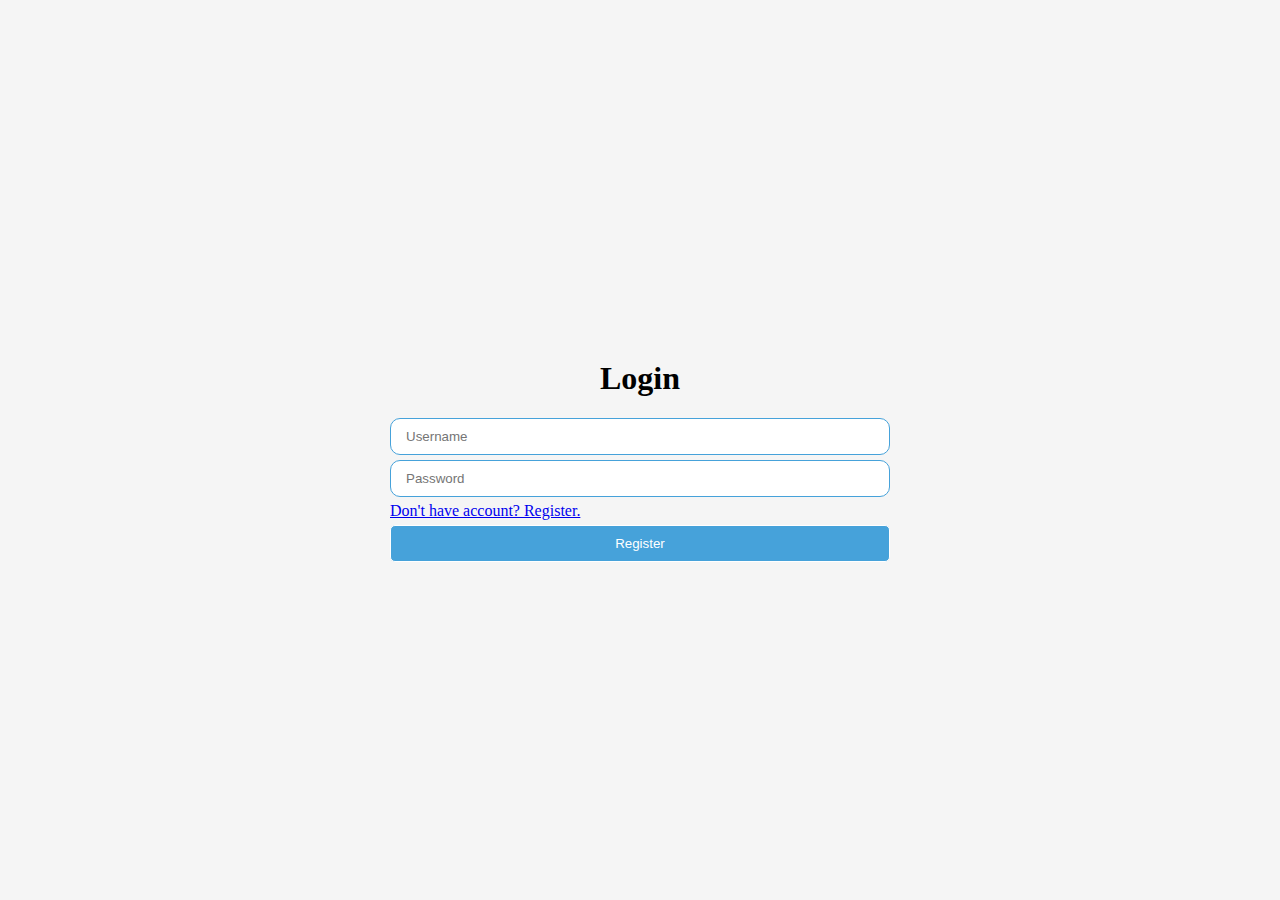
==== pages/login/index.html @ ae105c7d "login  & register start" ====
<!DOCTYPE html>
<html lang="en">
  <head>
    <meta charset="UTF-8" />
    <meta name="viewport" content="width=device-width, initial-scale=1.0" />
    <title>Login</title>
    <link rel="stylesheet" href="./style.css" />
    <link rel="stylesheet" href="../../style.css" />
  </head>
  <body>
    <h1>Login</h1>
    <form>
      <input type="text" name="username" placeholder="Username" />
      <input type="password" name="password" placeholder="Password" />
      <a href="/pages/register">Don't have account? Register.</a>
      <button type="submit">Register</button>
    </form>
    <script type="module" src="./login.js"></script>
    <script type="module" src="../../utils.js"></script>
  </body>
</html>
---- pages/login/style.css ----
html, body{
    margin: 0;
    padding: 0;
    box-sizing: border-box;
}

body{
    display: flex;
    justify-content: center;
    align-items: center;
    flex-direction: column;
}
form{
  display: flex;
  flex-direction: column;
  gap: 5px;
  width: 100%;
  max-width: 500px;
}
---- style.css ----
html,
body {
  margin: 0;
  padding: 0;
  box-sizing: border-box;
}

body {
  width: 100%;
  height: 100vh;
  background-color: #f5f5f5;
  overflow: hidden;
}

.header {
  width: 100%;
  height: 70px;
  display: grid;
  background-color: #fafafa;
  align-items: center;
  grid-template-columns: 20px 200px 1fr;
  -webkit-box-shadow: 0px 1px 16px -3px rgba(0, 0, 0, 0.65);
  -moz-box-shadow: 0px 1px 16px -3px rgba(0, 0, 0, 0.65);
  box-shadow: 0px 1px 16px -3px rgba(0, 0, 0, 0.65);
}

.header-right {
  display: flex;
  width: 100%;
  justify-content: space-around;
  align-items: center;
}

.logo {
  grid-column-start: 2;
  grid-column-end: 3;
  font-style: italic;
  color: #46a2da;
}

.navlist {
  list-style: none;
  display: flex;
  gap: 10px;
  font-size: 20px;
}

.navlink {
  color: #1b2e35;
  cursor: pointer;
}

.navlink-active {
  color: #46a2da;
  font-weight: bold;
}

main {
  width: 100%;
  height: 100%;
  display: flex;
  justify-content: center;
  align-items: center;
}

.createForm {
  display: flex;
  width: 100%;
  min-width: 500px;
  flex-direction: column;
  gap: 10px;
}

.createForm > h2 {
  font-size: 32px;
  color: #46a2da;
  text-align: center;
}

.cardContainer {
  display: flex;
  flex-direction: column-reverse;
  align-items: center;
  gap: 20px;
}
.select {
  width: 200px;
  height: 40px;
  font-size: 22px;
  margin-bottom: 20px;
}
.modal{
  width: 100%;
  height: 100vh;
  background-color: rgba(0, 0, 0, 0.65);
  display: none;
  justify-content: center;
  align-items: center;
}
.card {
  text-align: center;
  pad: 4px;
  width: 50vw;
  cursor: pointer;
  height: 50vh;
  display: flex;
  justify-content: center;
  transition: transform 1s ease-in-out;
  align-items: center;
  border-radius: 20px;
  background-color: white;
  -webkit-box-shadow: 0px 1px 16px -3px rgba(0, 0, 0, 0.65);
  -moz-box-shadow: 0px 1px 16px -3px rgba(0, 0, 0, 0.65);
  box-shadow: 0px 1px 16px -3px rgba(0, 0, 0, 0.65);
  font-size: 32px;
  display: flex;
  flex-direction: column;
}

@media (max-width: 600px) {
  .card {
    width: 350px;
    font-size: 20px;
  }
}

.loader {
  position: fixed;
  top: 0;
  left: 0;
  z-index: 999;
  width: 100%;
  height: 100vh;
  background: #fff;
  display: flex;
  justify-content: center;
  align-items: center;
}

.loader-content {
  font-size: 72px;
  font-style: italic;
  color: white;
  padding: 20px;
  animation-name: stretch;
  animation-duration: 2s;
  animation-timing-function: ease-out;
  animation-direction: alternate;
  animation-iteration-count: infinite;
  animation-play-state: running;
}

@keyframes stretch {
  0% {
    transform: scale(0.5);
    background-color: #4cb9e7;
    border-radius: 100%;
  }

  50% {
    background-color: #3559e0;
  }

  100% {
    transform: scale(2);
    background-color: #0f2167;
  }
}

button {
  border: 1px solid white;
  padding: 10px 15px;
  color: white;
  background-color: #46a2da;
  border-radius: 5px;
  cursor: pointer;
}

button:hover {
  background-color: #2379ae;
}

.error {
  color: red;
  border: 1px solid red;
}

svg {
  fill: white;
}

button:disabled {
  opacity: 50%;
  cursor: unset;
}

input {
  border: 1px solid #46a2da;
  padding: 10px 15px;
  border-radius: 10px;
}
.burger {
  display: none;
}
.bar1,
.bar2,
.bar3 {
  display: block;
  width: 35px;
  height: 5px;
  background-color: #46a2da;
  margin: 6px 0;
  transition: 0.4s;
}

/* Rotate first bar */
.change .bar1 {
  transform: translate(0, 11px) rotate(-45deg);
}

/* Fade out the second bar */
.change .bar2 {
  opacity: 0;
}

/* Rotate last bar */
.change .bar3 {
  transform: translate(0, -11px) rotate(45deg);
}

@media (max-width: 700px) {
  .burger {
    cursor: pointer;
    display: inline-block;
    width: 40px;
    height: 40px;
    justify-self: end;
    margin-right: 20px;
  }
  .createForm {
    min-width: 400px;
  }

  .header-right {
    position: absolute;
    left: 0;
    top: 70px;
    padding: 20px 0 20px 0;
    background: white;
    color: black;
    display: none;
    justify-content: center;
    align-items: center;
    flex-direction: column-reverse;
  }
}
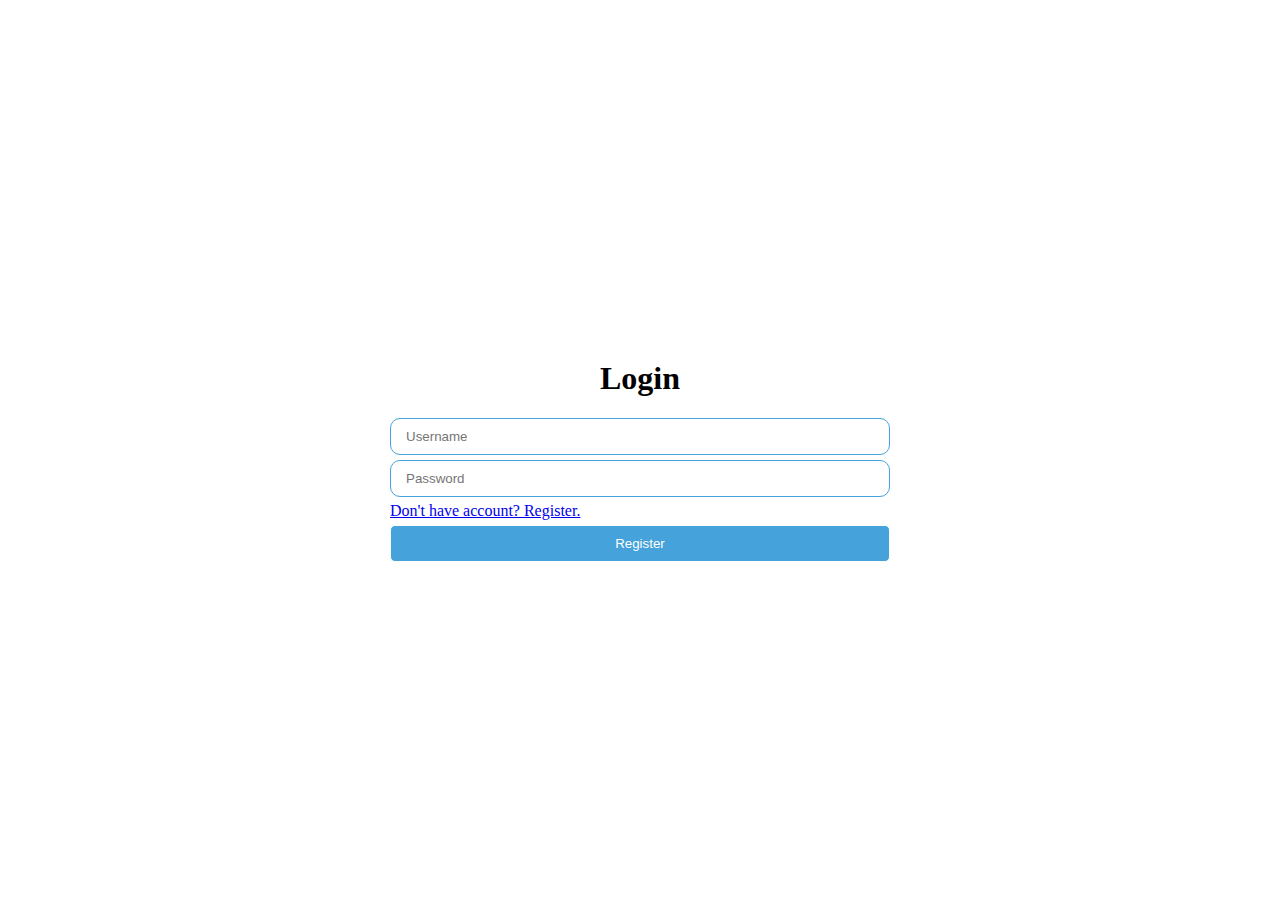
==== commit cb30106f: "delete modal" ====
--- a/pages/login/index.html
+++ b/pages/login/index.html
@@ -5,12 +5,12 @@
     <meta name="viewport" content="width=device-width, initial-scale=1.0" />
     <title>Login</title>
     <link rel="stylesheet" href="./style.css" />
-    <link rel="stylesheet" href="../../style.css" />
+    <link rel="stylesheet" href="../../base.css" />
   </head>
   <body>
     <h1>Login</h1>
     <form>
-      <input type="text" name="username" placeholder="Username" />
+      <input  type="text" name="username" placeholder="Username" />
       <input type="password" name="password" placeholder="Password" />
       <a href="/pages/register">Don't have account? Register.</a>
       <button type="submit">Register</button>
--- a/base.css
+++ b/base.css
@@ -0,0 +1,37 @@
+html,
+body {
+  margin: 0;
+  padding: 0;
+  box-sizing: border-box;
+  height: 100vh;
+}
+button {
+  border: 1px solid white;
+  padding: 10px 15px;
+  color: white;
+  background-color: #46a2da;
+  border-radius: 5px;
+  cursor: pointer;
+}
+
+button:hover {
+  background-color: #2379ae;
+}
+input {
+  border: 1px solid #46a2da;
+  padding: 10px 15px;
+  border-radius: 10px;
+}
+body {
+  display: flex;
+  justify-content: center;
+  align-items: center;
+  flex-direction: column;
+}
+form{
+  display: flex;
+  flex-direction: column;
+  gap: 5px;
+  width: 100%;
+  max-width: 500px;
+}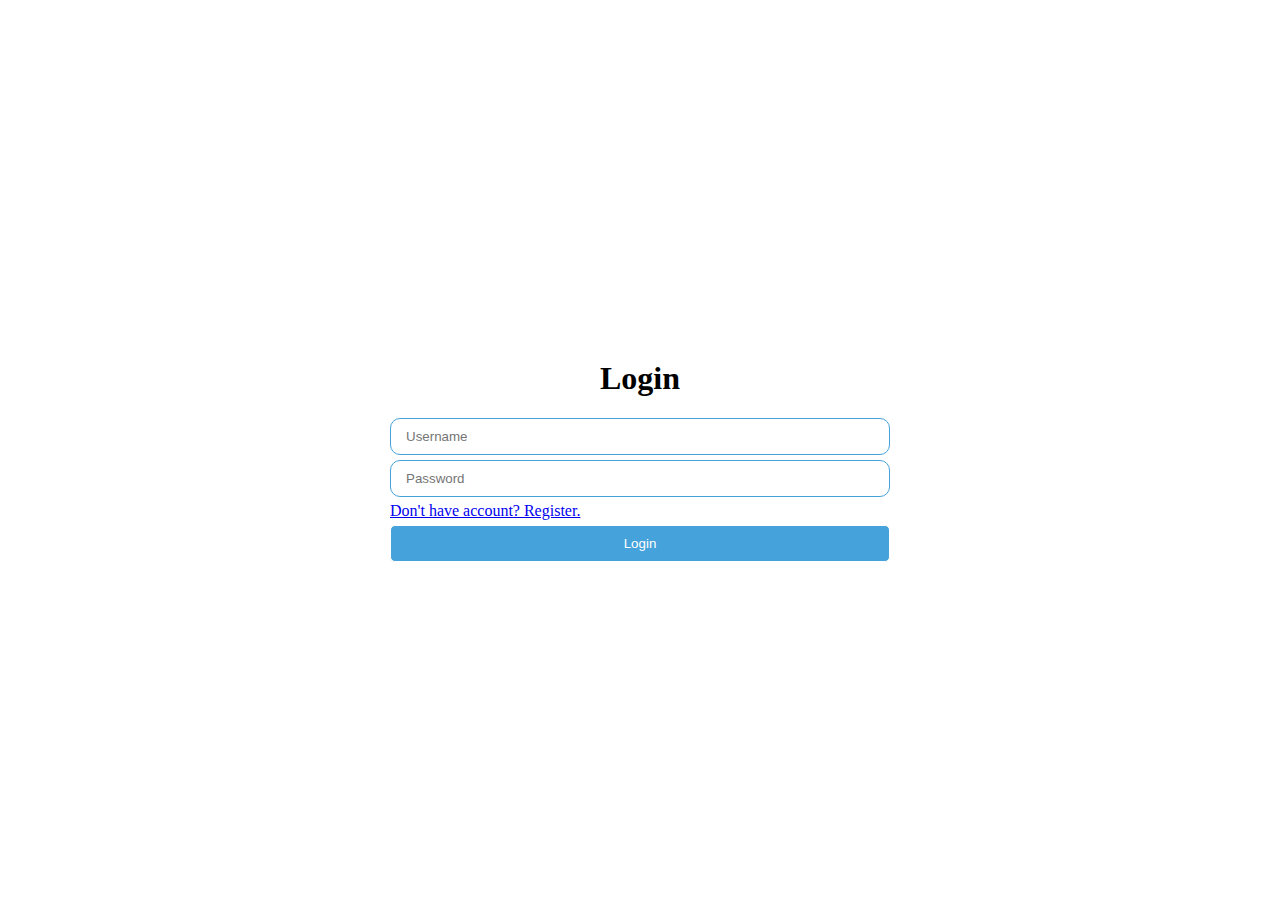
==== commit 56a1e8b1: "little fixes" ====
--- a/pages/login/index.html
+++ b/pages/login/index.html
@@ -13,7 +13,7 @@
       <input  type="text" name="username" placeholder="Username" />
       <input type="password" name="password" placeholder="Password" />
       <a href="/pages/register">Don't have account? Register.</a>
-      <button type="submit">Register</button>
+      <button type="submit">Login</button>
     </form>
     <script type="module" src="./login.js"></script>
     <script type="module" src="../../utils.js"></script>
--- a/base.css
+++ b/base.css
@@ -34,4 +34,11 @@
   gap: 5px;
   width: 100%;
   max-width: 500px;
+}
+
+@media (max-width: 500px) {
+   form{
+    max-width: 400px;
+    padding: 0 10px 0 10px;
+   }
 }